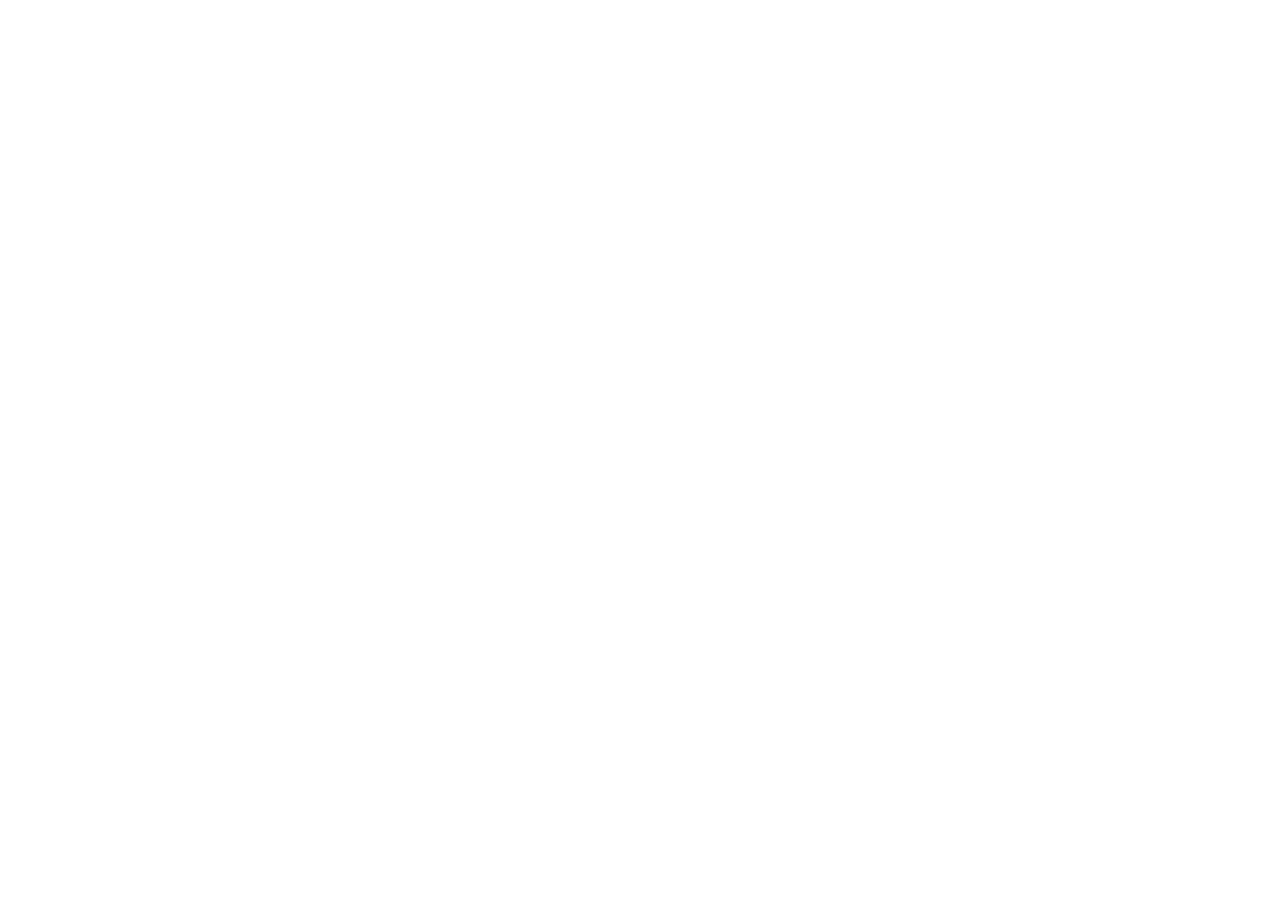
==== index.html @ ec126836 "Javascript practicing advanced concepts code" ====
<!DOCTYPE html>
    <html lang="en">
    <head>
        <meta charset="UTF-8">
        <title>Document</title>
    </head>
    <body>
        
        
        
        
        
        
        
        
        
        <script src="script.js"></script>
    </body>
    </html>
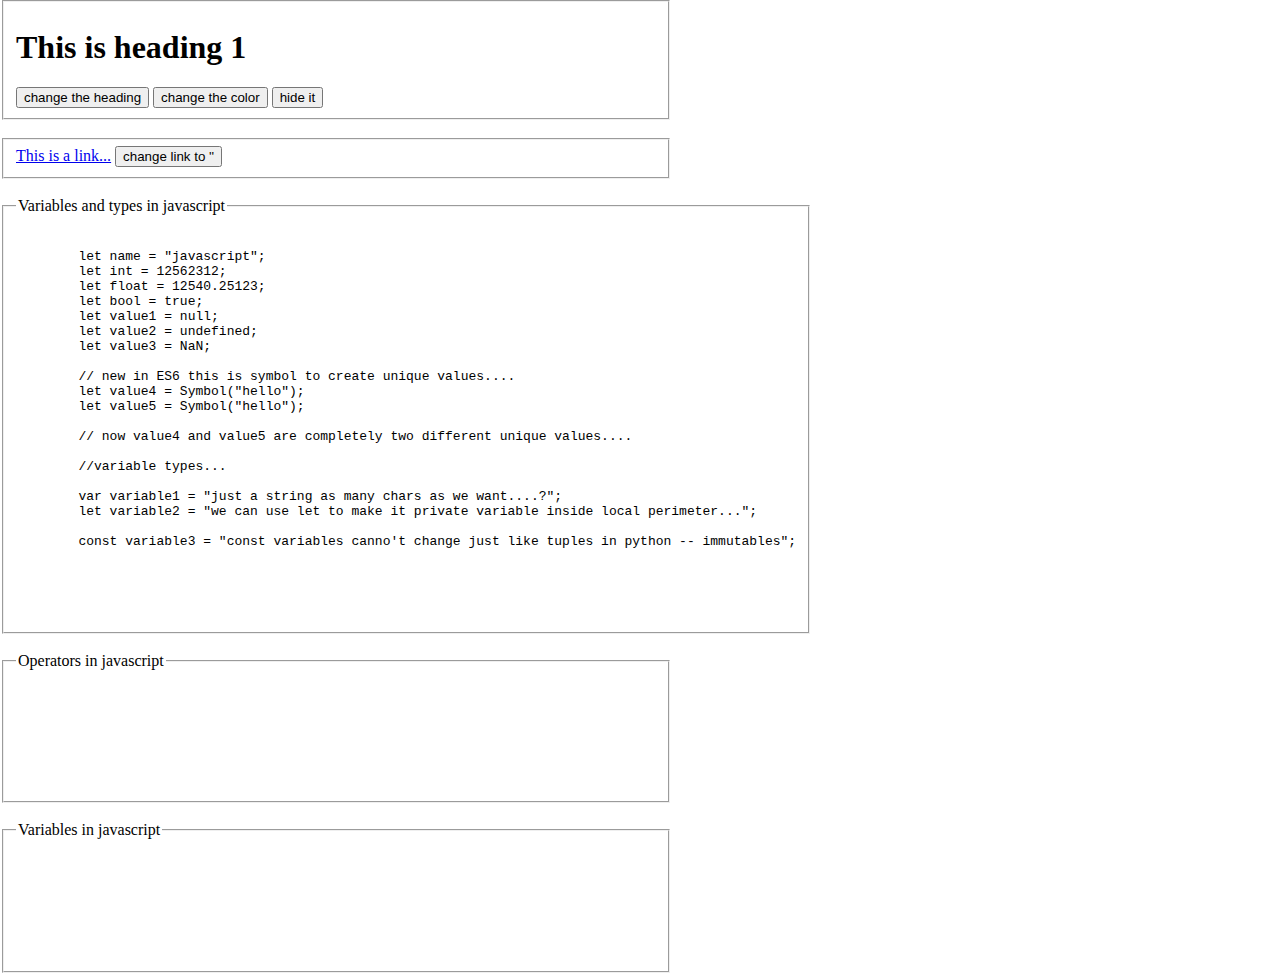
==== commit abe71c41: "updating some practice codes" ====
--- a/index.html
+++ b/index.html
@@ -1,19 +1,226 @@
-    <!DOCTYPE html>
-    <html lang="en">
-    <head>
-        <meta charset="UTF-8">
-        <title>Document</title>
-    </head>
-    <body>
-        
-        
-        
-        
-        
-        
-        
-        
-        
-        <script src="script.js"></script>
-    </body>
-    </html>+<!DOCTYPE html>
+<html lang="en">
+<head>
+    <meta charset="UTF-8">
+    <title>jacascript practice...</title>
+    <link rel="stylesheet" href="style.css">
+    <script>
+        function myFunction() {
+          document.getElementById("demo").textContent = "Paragraph changed.";
+        }
+        
+        let change = () => {
+            document.querySelector('.h1').innerText = "This is main heading of the page";
+        }
+        
+        let colorChange = () => {
+            document.querySelector('.h1').style.color = "red";
+        }
+        
+        let hide = () => {
+               document.querySelector('.h1').style.visibility = "hidden";
+        }
+        
+        let changeLink = () => {
+            document.querySelector('.link').href = "www.w3schools.com";
+        }
+    </script>
+</head>
+<body>
+
+<fieldset>
+    <h1 class="h1"> This is heading 1</h1>
+    <input type="button" value="change the heading" onclick="change()">
+    <input type="button" value="change the color" onclick="colorChange()">
+    <input type="button" value="hide it" onclick="hide()">
+    
+</fieldset>
+
+    <br/>
+
+<fieldset>
+    <a href="www.google.com" class="link">This is a link...</a>
+    <button type="button" onclick="changeLink()">change link to ''</button>
+</fieldset>
+
+<br/>
+<fieldset>
+    <legend>Variables and types in javascript</legend>
+    
+    <pre>
+    <code>
+        let name = "javascript";
+        let int = 12562312;
+        let float = 12540.25123;
+        let bool = true;
+        let value1 = null;
+        let value2 = undefined;
+        let value3 = NaN;
+        
+        // new in ES6 this is symbol to create unique values....
+        let value4 = Symbol("hello");
+        let value5 = Symbol("hello");
+        
+        // now value4 and value5 are completely two different unique values....
+        
+        //variable types...
+        
+        var variable1 = "just a string as many chars as we want....?";
+        let variable2 = "we can use let to make it private variable inside local perimeter...";
+        
+        const variable3 = "const variables canno't change just like tuples in python -- immutables";
+        
+        
+    </code>
+    </pre>
+</fieldset>
+
+<br/>
+<fieldset>
+    <legend>Operators in javascript</legend>
+    
+    <pre>
+    <code>
+        
+        
+        
+    </code>
+    </pre>
+</fieldset>
+
+<br/>
+<fieldset>
+    <legend>Variables in javascript</legend>
+    
+    <pre>
+    <code>
+        
+        
+        
+    </code>
+    </pre>
+</fieldset>
+
+
+
+
+
+
+
+
+
+
+
+
+
+
+
+
+
+
+
+
+
+
+
+
+
+
+
+
+
+
+
+
+
+
+
+
+
+
+
+
+
+
+
+
+
+
+
+
+
+
+
+
+
+
+
+
+
+
+
+
+
+
+
+
+
+
+
+
+
+
+
+
+
+
+
+
+
+
+
+
+
+
+
+
+
+
+
+
+
+
+
+
+
+
+
+
+
+
+
+
+
+    <script src="script.js"></script>
+</body>
+</html>
+
+
+
+
+
+
+
+
+
+
+
+
+
+
+
+
+
+
+
+
--- a/style.css
+++ b/style.css
@@ -0,0 +1,9 @@
+body {
+    padding:0;
+    margin: 0;
+    box-sizing: border-box;
+}
+
+fieldset {
+    width: 50%;
+}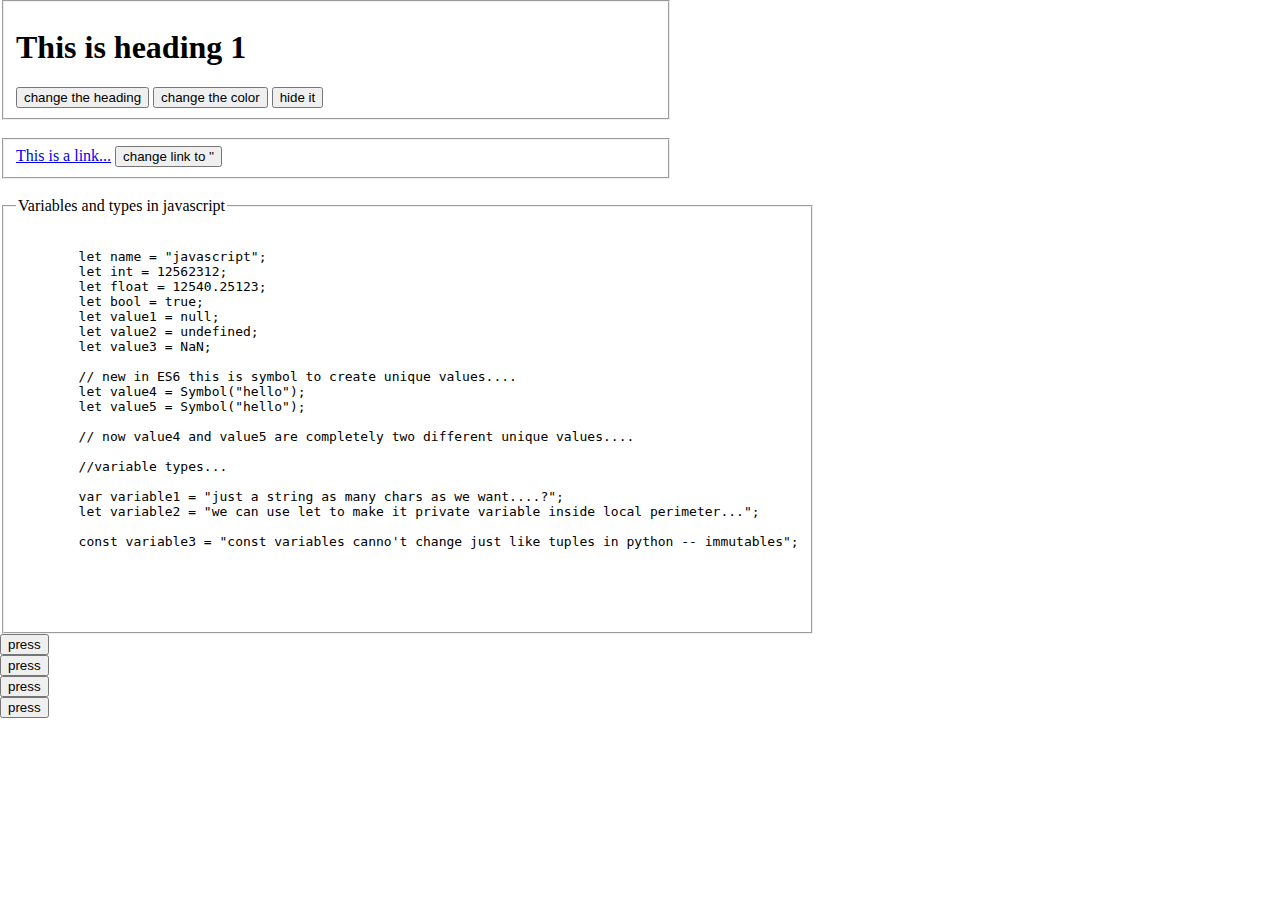
==== commit 7e759b43: "learned Json and AJAX" ====
--- a/index.html
+++ b/index.html
@@ -75,37 +75,32 @@
     </pre>
 </fieldset>
 
-<br/>
-<fieldset>
-    <legend>Operators in javascript</legend>
+
+<div class="container">
+    <div class="row">
+       <div class="col m-3">
+            <button id="button" class="btn btn-outline-primary btn-sm mb-2">press</button>
+            <div id="output" class="p-3 border rounded-sm"></div>
+        </div>
+        
+        <div class="col m-3">
+            <button id="button1" class="btn btn-outline-warning btn-sm mb-2">press</button>
+            <div id="output1" class="p-3 border rounded-sm"></div>
+        </div>
+        
+        <div class="col m-3">
+            <button id="button2" class="btn btn-outline-info btn-sm mb-2">press</button>
+            <div id="output2" class="p-3 border rounded-sm"></div>
+        </div>
+    </div>
     
-    <pre>
-    <code>
-        
-        
-        
-    </code>
-    </pre>
-</fieldset>
-
-<br/>
-<fieldset>
-    <legend>Variables in javascript</legend>
-    
-    <pre>
-    <code>
-        
-        
-        
-    </code>
-    </pre>
-</fieldset>
-
-
-
-
-
-
+    <div class="row">
+        <div class="col m-3">
+            <button id="button3" class="btn btn-outline-success btn-sm mb-2">press</button>
+            <div id="output3" class="p-3 border rounded-sm"></div>
+        </div>
+    </div>
+</div>
 
 
 
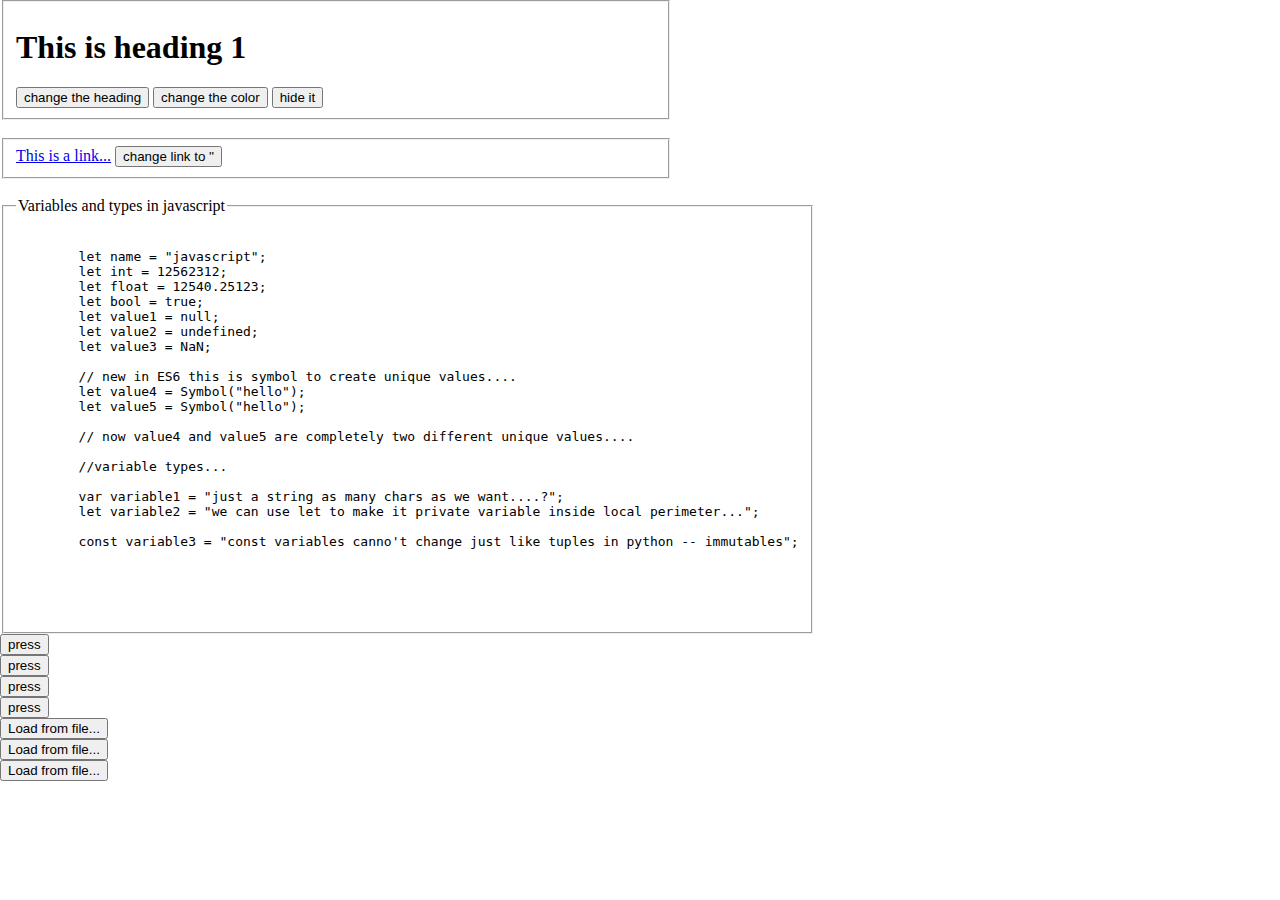
==== commit e8b7dade: "practiced code" ====
--- a/index.html
+++ b/index.html
@@ -102,7 +102,22 @@
     </div>
 </div>
 
-
+<div class="container">
+    <div class="row">
+        <div class="col">
+            <button id="button4" class="btn btn-outline-warning">Load from file...</button>
+            <div id="output4"></div>
+        </div>
+        <div class="col">
+            <button id="button5" class="btn btn-outline-primary">Load from file...</button>
+            <div id="output5"></div>
+        </div>
+        <div class="col">
+            <button id="button6" class="btn btn-outline-success">Load from file...</button>
+            <div id="output6"></div>
+        </div>
+    </div>
+</div>
 
 
 
